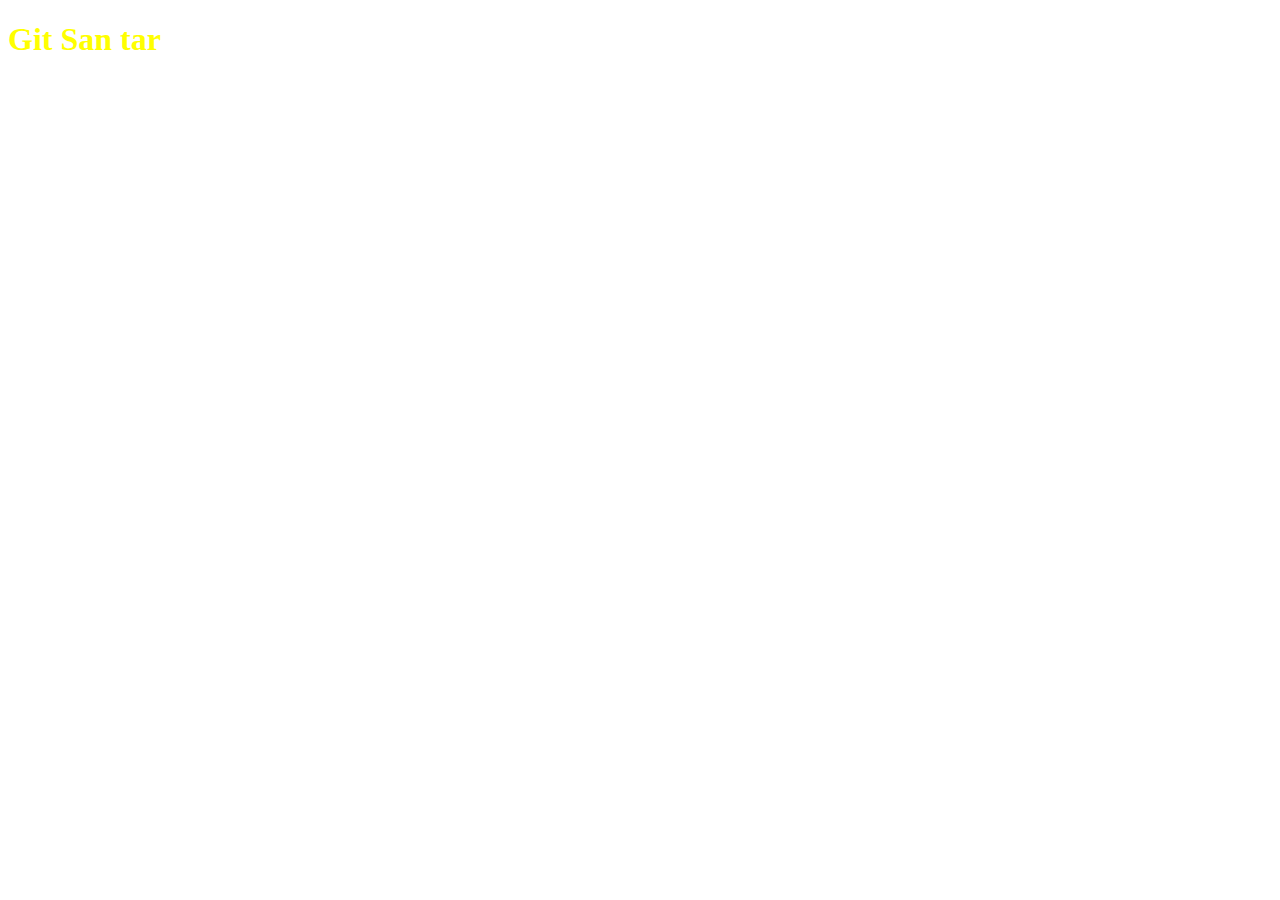
==== index.html @ b4c7137a "first" ====
<!DOCTYPE html>
<html lang="en">
<head>
    <meta charset="UTF-8">
    <meta name="viewport" content="width=device-width, initial-scale=1.0">
    <title>Document</title>
    <link rel="stylesheet" href="css/style.css">
</head>
<body>
    <h1>Git San tar</h1>
    <script src="js/app.js"></script>
</body>
</html>
---- css/style.css ----
h1{
    color:yellow;
}
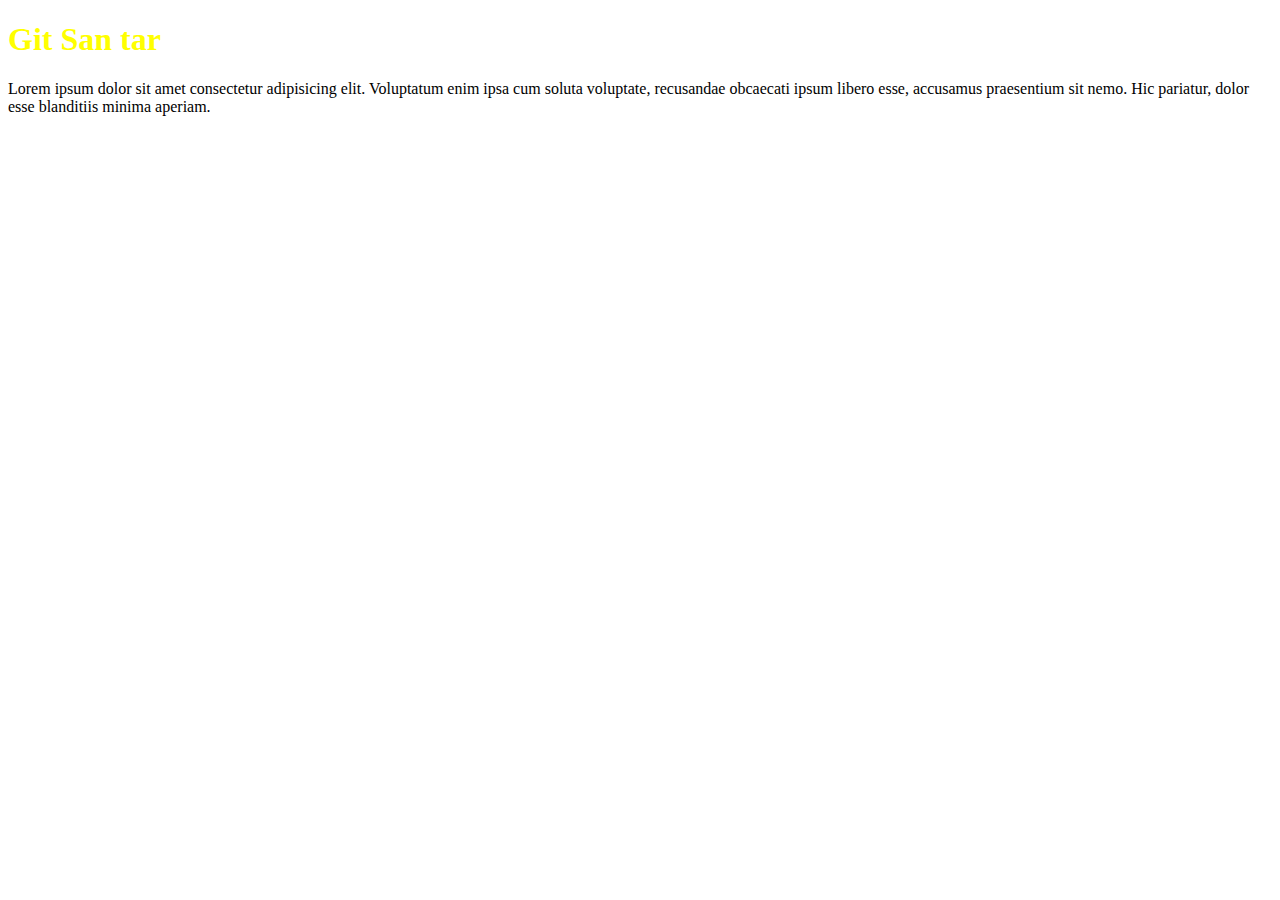
==== commit c2869e70: "second" ====
--- a/index.html
+++ b/index.html
@@ -8,6 +8,7 @@
 </head>
 <body>
     <h1>Git San tar</h1>
+    <p>Lorem ipsum dolor sit amet consectetur adipisicing elit. Voluptatum enim ipsa cum soluta voluptate, recusandae obcaecati ipsum libero esse, accusamus praesentium sit nemo. Hic pariatur, dolor esse blanditiis minima aperiam.</p>
     <script src="js/app.js"></script>
 </body>
 </html>